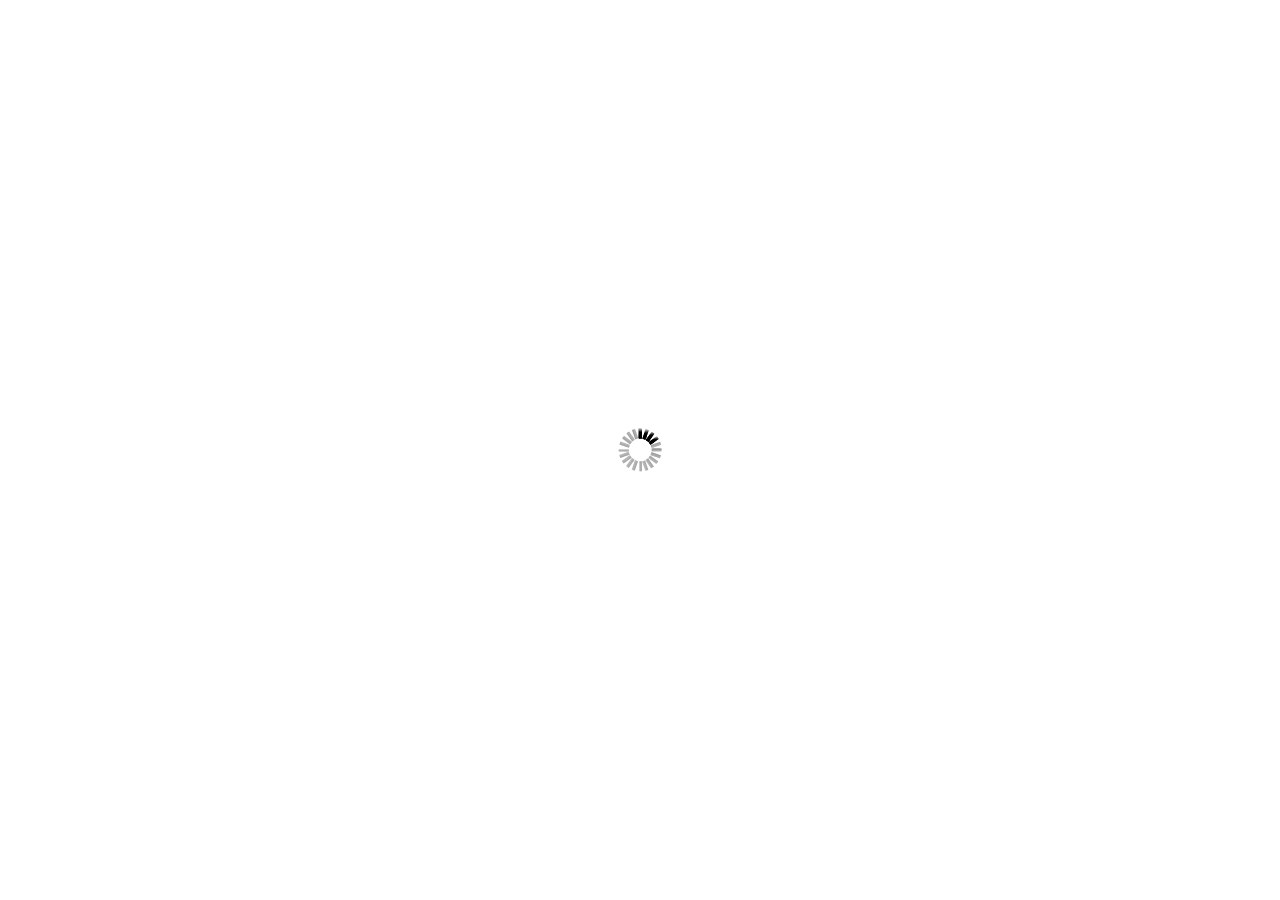
==== index.html @ 1ebf21dd "a a" ====
<!DOCTYPE html>
<html lang="en">
<head>
<meta name='viewport' content='initial-scale = 1, minimum-scale = 1, maximum-scale = 1'/>
<meta http-equiv="Content-Type" content="text/html; charset=utf-8" />
<meta http-equiv="x-ua-compatible" content="IE=10">
<title></title>
<style type="text/css">#initialLoading{background:url(assets/htmlimages/loader.gif) no-repeat center center;background-color:#ffffff;position:absolute;margin:auto;top:0;left:0;right:0;bottom:0;z-index:10010;}</style>

<script>

var deviceReady = false;
var initCalled = false ;
var initialized = false;

function onBodyLoad()
{
	if(typeof window.device === 'undefined')
	{
		document.addEventListener("deviceready", onDeviceReady, false);
	}
	else
	{
		onDeviceReady();
	}
}

function onDeviceReady()
{
	deviceReady = true ;
	if(initCalled === true)
		initializeCP();
}

function initializeCP()
{
	if(initialized)
		return;
	initCalled = true ;
	if(cp.pg && deviceReady === false)
		return;

	function cpInit()
	{
		document.body.innerHTML = " <div class='cpMainContainer' id='cpDocument' style='left: 0px; top:0px;' >	<div id='main_container' style='top:0px;position:absolute;'>	<div id='projectBorder' style='top:0px;left:0px;position:absolute;display:block'></div>	<div class='shadow' id='project_container' style='left: 0px; top:0px;position:absolute;' >	<div id='project' class='cp-movie' style='width:800px ;height:600px '>		<div id='project_main' class='cp-timeline cp-main'>			<div id='div_Slide' onclick='cp.handleClick(event)' style='top:0px; width:800px ;height:600px ;position:absolute;-webkit-tap-highlight-color: rgba(0,0,0,0);'></div>			<canvas id='slide_transition_canvas'></canvas>		</div>		<div id='autoplayDiv' style='display:block;text-align:center;position:absolute;left:0px;top:0px;'>			<img id='autoplayImage' src='' style='position:absolute;display:block;vertical-align:middle;'/>			<div id='playImage' tabindex='9999' role='button' aria-label='play' onkeydown='cp.CPPlayButtonHandle(event)' onClick='cp.movie.play()' style='position:absolute;display:block;vertical-align:middle;'></div>		</div>	</div>	<div id='toc' style='left:0px; float:left;position:absolute;-webkit-tap-highlight-color: rgba(0,0,0,0);'>	</div>	<div id='playbar' style='left:0px; float:left;position:absolute'>	</div>	<div id='cc' style='left:0px; float:left;position:absolute;visibility:hidden;pointer-events:none;' onclick='cp.handleCCClick(event)'>		<div id='ccText' style='left:0px;float:left;position:absolute;width:100%;height:100%;'>		<p style='margin-left:8px;margin-right:8px;margin-top:2px;'>		</p>		</div>		<div id='ccClose' style='background-image:url(./assets/htmlimages/ccClose.png);right:0px; float:right;position:absolute;cursor:pointer;width:13px;height:11px;' onclick='cp.showHideCC()'>		</div>	</div>	<div id='gestureIcon' class='gestureIcon'>	</div>	<div id='gestureHint' class='gestureHintDiv'>		<div id='gImage' class='gesturesHint'></div>	</div>	<div id='pwdv' style='display:block;text-align:center;position:absolute;width:100%;height:100%;left:0px;top:0px'></div>	<div id='exdv' style='display:block;text-align:center;position:absolute;width:100%;height:100%;left:0px;top:0px'></div>	</div>	</div></div><div id='blockUserInteraction' class='blocker' style='width:100%;height:100%;'>	<table style='width:100%;height:100%;text-align:center;vertical-align:middle' id='loading' class='loadingBackground'>		<tr style='width:100%;height:100%;text-align:center;vertical-align:middle'>			<td style='width:100%;height:100%;text-align:center;vertical-align:middle'>				<image id='preloaderImage'></image>				<div id='loadingString' class='loadingString'>Loading...</div>			</td>		</tr>	</table></div> <div id='initialLoading'></div>";
		cp.DoCPInit();
		var lCpExit = window["DoCPExit"];
		window["DoCPExit"] = function()
		{
			if(cp.UnloadActivties)
				cp.UnloadActivties();
			lCpExit();
		};
	}
	
	cpInit();
	initialized = true;
}

</script>

 </head>
<body onload="onBodyLoad()">
		<div id='initialLoading'></div>
<script>
		(function()
		{
			if(document.documentMode < 9)
			{
				document.body.innerHTML = "";
				document.write("The content you are trying to view is not supported in the current Document Mode of Internet Explorer. Change the Document Mode to Internet Explorer 9 Standards and try to view the content again.<br>To change the Document Mode, press F12, click Document Mode: <current mode>, and then select Internet Explorer 9 Standards.");
				return;
			}
			window.addEventListener("load",function() 
			{
				setTimeout(function() 
				{					
					var script = document.createElement('script');
					script.type = 'text/javascript';
					script.src = 'assets/js/CPXHRLoader.js';
					script.defer = 'defer';
					script.onload = function()
					{
						var lCSSLoaded = false;
						var lJSLoaded = false;
						function constructDIVs()
						{
							if(lCSSLoaded && lJSLoaded)
							{
								initializeCP();
							}
						}
						cpXHRJSLoader.css('assets/css/CPLibraryAll.css',function() {
							lCSSLoaded = true;
							constructDIVs();
						});
						var lJSFiles = [  'assets/js/jquery-1.11.3.min.js','scormdriver.js','assets/js/CPM.js','assets/playbar/playbarScript.js' ];
						cpXHRJSLoader.js(lJSFiles,function()
						{
							//console.log("js loaded");

							var imagesJSONFiles = [ 'dr/imgmd.json' ];
							cpXHRJSLoader.loadImagesJSON(imagesJSONFiles,function(imageToJSONPathMap){
								cp.imageToJSONPathMap = imageToJSONPathMap;
								var imageJSONFiles = [ 'dr/img2.json','dr/img1.json' ];
								if(window.location.protocol.substr(0,4) == "file")
									cpXHRJSLoader.preloadURLs(imageJSONFiles, constructDIVs);
								lJSLoaded = true;
								if(window.location.protocol.substr(0,4) != "file" || !imageJSONFiles.length)
									constructDIVs();
							});
						});
					}
					document.getElementsByTagName('head')[0].appendChild(script);
				},1);
			},false);
		})();
		
</script>
<noscript style="text-align:center;font-size:24px;">Enable Javascript support in the browser.</noscript>
</body>
</html>
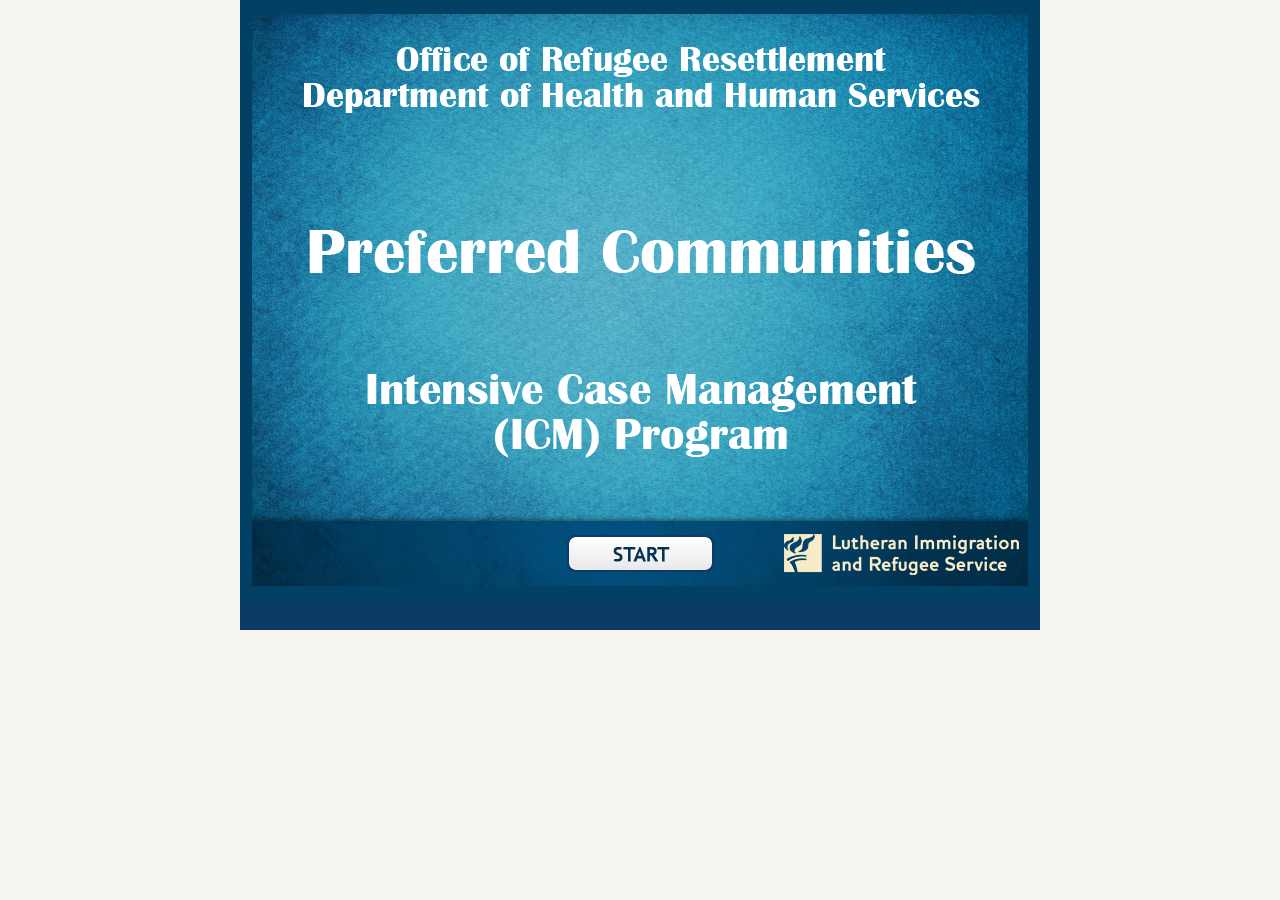
==== commit 13a9f77b: "a a" ====
--- a/index.html
+++ b/index.html
@@ -7,6 +7,7 @@
 <title></title>
 <style type="text/css">#initialLoading{background:url(assets/htmlimages/loader.gif) no-repeat center center;background-color:#ffffff;position:absolute;margin:auto;top:0;left:0;right:0;bottom:0;z-index:10010;}</style>
 
+"
 <script>
 
 var deviceReady = false;
@@ -42,7 +43,7 @@
 
 	function cpInit()
 	{
-		document.body.innerHTML = " <div class='cpMainContainer' id='cpDocument' style='left: 0px; top:0px;' >	<div id='main_container' style='top:0px;position:absolute;'>	<div id='projectBorder' style='top:0px;left:0px;position:absolute;display:block'></div>	<div class='shadow' id='project_container' style='left: 0px; top:0px;position:absolute;' >	<div id='project' class='cp-movie' style='width:800px ;height:600px '>		<div id='project_main' class='cp-timeline cp-main'>			<div id='div_Slide' onclick='cp.handleClick(event)' style='top:0px; width:800px ;height:600px ;position:absolute;-webkit-tap-highlight-color: rgba(0,0,0,0);'></div>			<canvas id='slide_transition_canvas'></canvas>		</div>		<div id='autoplayDiv' style='display:block;text-align:center;position:absolute;left:0px;top:0px;'>			<img id='autoplayImage' src='' style='position:absolute;display:block;vertical-align:middle;'/>			<div id='playImage' tabindex='9999' role='button' aria-label='play' onkeydown='cp.CPPlayButtonHandle(event)' onClick='cp.movie.play()' style='position:absolute;display:block;vertical-align:middle;'></div>		</div>	</div>	<div id='toc' style='left:0px; float:left;position:absolute;-webkit-tap-highlight-color: rgba(0,0,0,0);'>	</div>	<div id='playbar' style='left:0px; float:left;position:absolute'>	</div>	<div id='cc' style='left:0px; float:left;position:absolute;visibility:hidden;pointer-events:none;' onclick='cp.handleCCClick(event)'>		<div id='ccText' style='left:0px;float:left;position:absolute;width:100%;height:100%;'>		<p style='margin-left:8px;margin-right:8px;margin-top:2px;'>		</p>		</div>		<div id='ccClose' style='background-image:url(./assets/htmlimages/ccClose.png);right:0px; float:right;position:absolute;cursor:pointer;width:13px;height:11px;' onclick='cp.showHideCC()'>		</div>	</div>	<div id='gestureIcon' class='gestureIcon'>	</div>	<div id='gestureHint' class='gestureHintDiv'>		<div id='gImage' class='gesturesHint'></div>	</div>	<div id='pwdv' style='display:block;text-align:center;position:absolute;width:100%;height:100%;left:0px;top:0px'></div>	<div id='exdv' style='display:block;text-align:center;position:absolute;width:100%;height:100%;left:0px;top:0px'></div>	</div>	</div></div><div id='blockUserInteraction' class='blocker' style='width:100%;height:100%;'>	<table style='width:100%;height:100%;text-align:center;vertical-align:middle' id='loading' class='loadingBackground'>		<tr style='width:100%;height:100%;text-align:center;vertical-align:middle'>			<td style='width:100%;height:100%;text-align:center;vertical-align:middle'>				<image id='preloaderImage'></image>				<div id='loadingString' class='loadingString'>Loading...</div>			</td>		</tr>	</table></div> <div id='initialLoading'></div>";
+		document.body.innerHTML = " <div class='cpMainContainer' id='cpDocument' style='left: 0px; top:0px;' >	<div id='main_container' style='top:0px;position:absolute;'>	<div id='projectBorder' style='top:0px;left:0px;position:absolute;display:block'></div>	<div class='shadow' id='project_container' style='left: 0px; top:0px;position:absolute;' >	<div id='project' class='cp-movie' style='width:800px ;height:600px '>		<div id='project_main' class='cp-timeline cp-main'>			<div id='div_Slide' onclick='cp.handleClick(event)' style='top:0px; width:800px ;height:600px ;position:absolute;-webkit-tap-highlight-color: rgba(0,0,0,0);'></div>			<canvas id='slide_transition_canvas'></canvas>		</div>		<div id='autoplayDiv' style='display:block;text-align:center;position:absolute;left:0px;top:0px;'>			<img id='autoplayImage' src='' style='position:absolute;display:block;vertical-align:middle;'/>			<div id='playImage' tabindex='9999' role='button' aria-label='play' onkeydown='cp.CPPlayButtonHandle(event)' onClick='cp.movie.play()' style='position:absolute;display:block;vertical-align:middle;'></div>		</div>		<div id='cc' style='left:0px; float:left;position:absolute;visibility:hidden;pointer-events:none;' onclick='cp.handleCCClick(event)'>			<div id='ccText' style='left:0px;float:left;position:absolute;width:100%;height:100%;'>			<p style='margin-left:8px;margin-right:8px;margin-top:2px;'>			</p>			</div>			<div id='ccClose' style='background-image:url(./assets/htmlimages/ccClose.png);right:0px; float:right;position:absolute;cursor:pointer;width:13px;height:11px;' onclick='cp.showHideCC()'>			</div>		</div>	</div>	<div id='toc' style='left:0px; float:left;position:absolute;-webkit-tap-highlight-color: rgba(0,0,0,0);'>	</div>	<div id='playbar' style='left:0px; float:left;position:absolute'>	</div>	<div id='gestureIcon' class='gestureIcon'>	</div>	<div id='gestureHint' class='gestureHintDiv'>		<div id='gImage' class='gesturesHint'></div>	</div>	<div id='pwdv' style='display:block;text-align:center;position:absolute;width:100%;height:100%;left:0px;top:0px'></div>	<div id='exdv' style='display:block;text-align:center;position:absolute;width:100%;height:100%;left:0px;top:0px'></div>	</div>	</div></div><div id='blockUserInteraction' class='blocker' style='width:100%;height:100%;'>	<table style='width:100%;height:100%;text-align:center;vertical-align:middle' id='loading' class='loadingBackground'>		<tr style='width:100%;height:100%;text-align:center;vertical-align:middle'>			<td style='width:100%;height:100%;text-align:center;vertical-align:middle'>				<image id='preloaderImage'></image>				<div id='loadingString' class='loadingString'>Loading...</div>			</td>		</tr>	</table></div> <div id='initialLoading'></div>";
 		cp.DoCPInit();
 		var lCpExit = window["DoCPExit"];
 		window["DoCPExit"] = function()
@@ -102,7 +103,7 @@
 							var imagesJSONFiles = [ 'dr/imgmd.json' ];
 							cpXHRJSLoader.loadImagesJSON(imagesJSONFiles,function(imageToJSONPathMap){
 								cp.imageToJSONPathMap = imageToJSONPathMap;
-								var imageJSONFiles = [ 'dr/img2.json','dr/img1.json' ];
+								var imageJSONFiles = [ 'dr/img2.json','dr/img3.json','dr/img4.json','dr/img5.json','dr/img1.json' ];
 								if(window.location.protocol.substr(0,4) == "file")
 									cpXHRJSLoader.preloadURLs(imageJSONFiles, constructDIVs);
 								lJSLoaded = true;
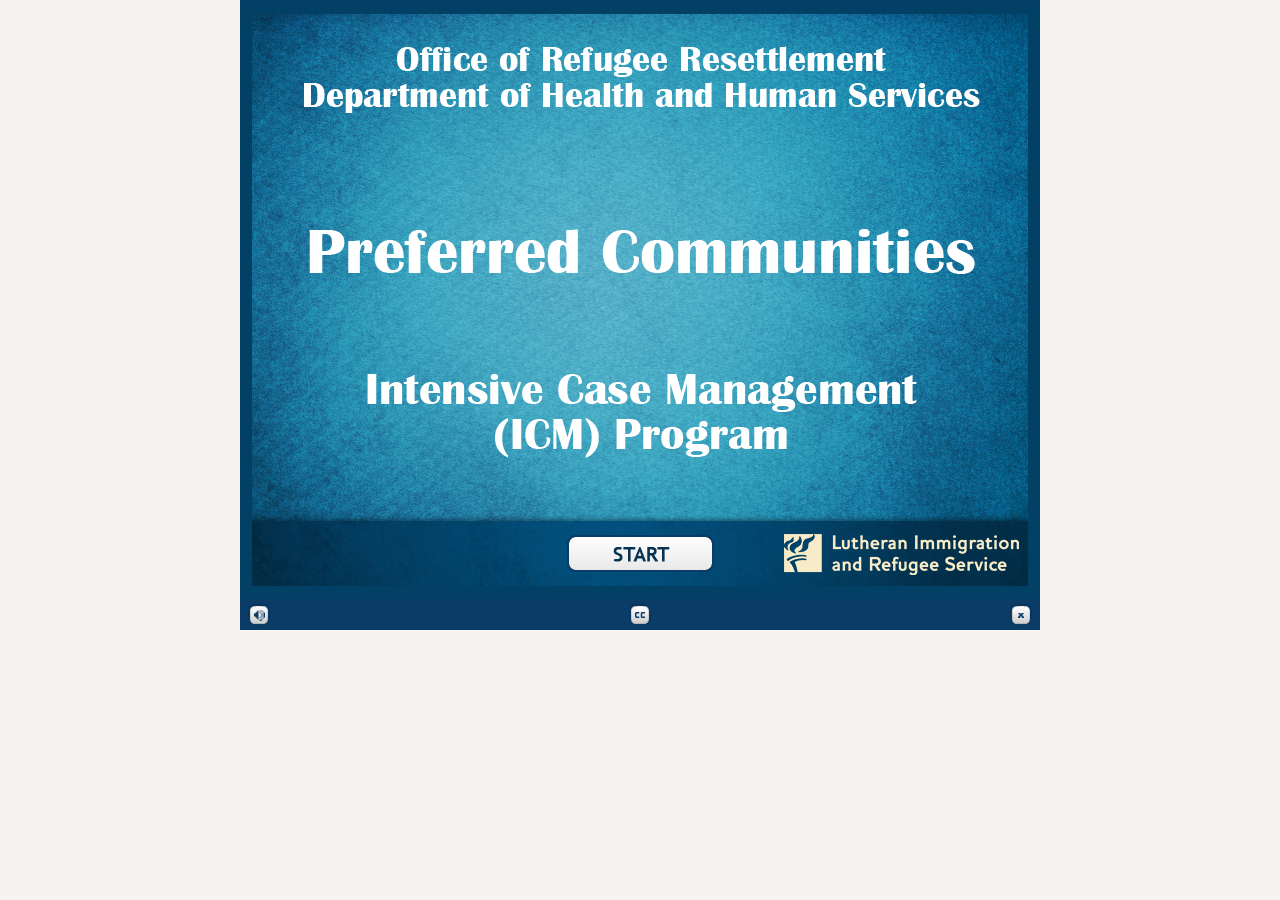
==== commit a89251e2: "Keep this site out of search results The Pages site is public even when the repo is private, because" ====
--- a/index.html
+++ b/index.html
@@ -1,6 +1,14 @@
 <!DOCTYPE html>
 <html lang="en">
 <head>
+<!-- The Pages site for this repo is PUBLIC even if the repo is private: Pages
+     access control needs Enterprise Cloud, which this account does not have.
+     Access by link is fine; being found by accident is not.
+     Do NOT add a robots.txt "Disallow" as well. Blocking the crawl stops Google
+     from ever reading this tag, and a URL discovered through an external link can
+     then still be listed without a snippet. noindex needs the crawl to see it. -->
+<meta name="robots" content="noindex, nofollow, noarchive, nosnippet">
+<meta name="googlebot" content="noindex, nofollow">
 <meta name='viewport' content='initial-scale = 1, minimum-scale = 1, maximum-scale = 1'/>
 <meta http-equiv="Content-Type" content="text/html; charset=utf-8" />
 <meta http-equiv="x-ua-compatible" content="IE=10">
